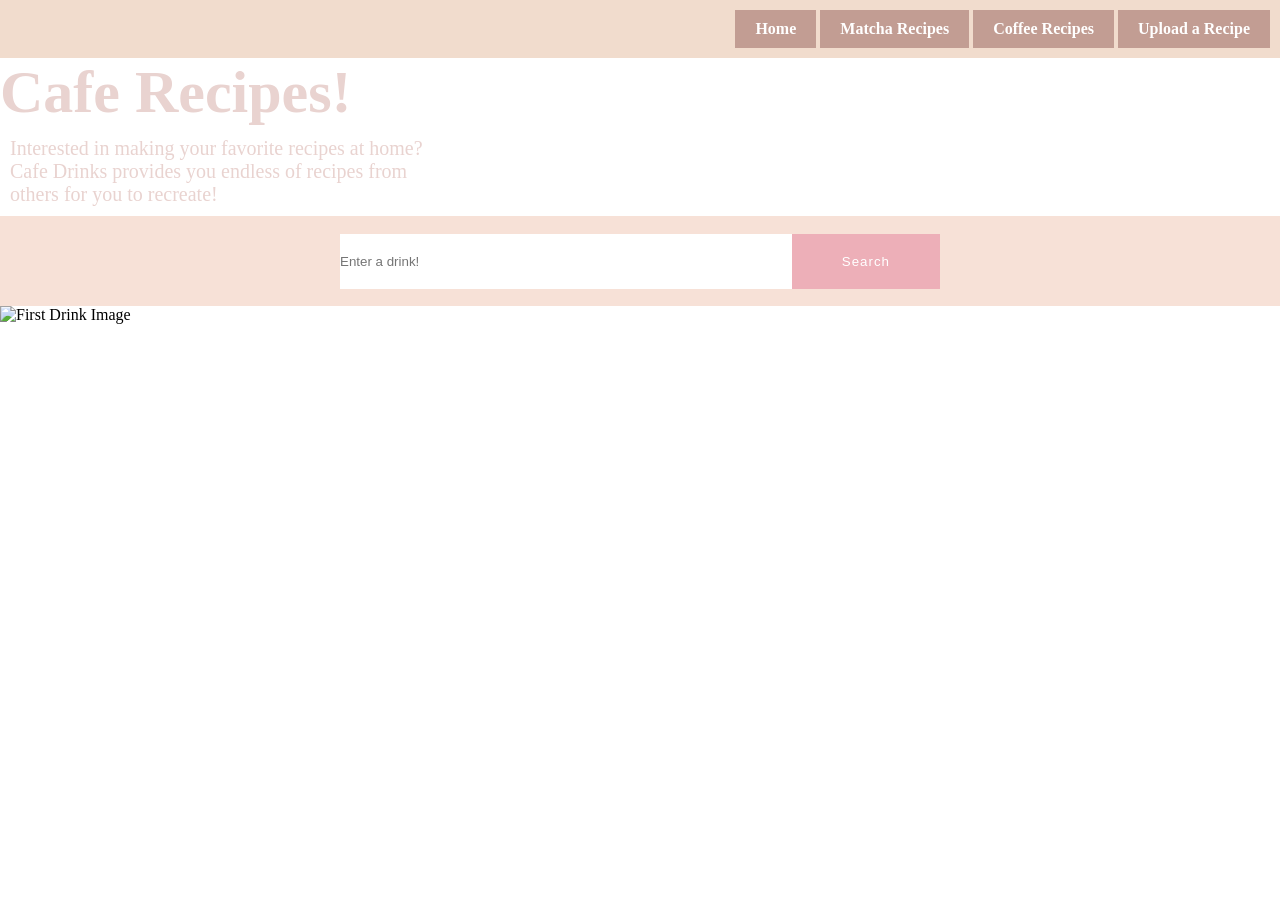
==== index.html @ 794bd111 "NEW DEEBEECAFE COMMIT" ====
<!DOCTYPE html>
<html lang="en">
<head>
    <meta charset="UTF-8">
    <meta name="viewport" content="width=device-width, initial-scale=1.0">
    <title>Cafe Recipes! </title>
     <link rel = "stylesheet" href = "designTwo.css" />
     <link rel = "stylesheet" href = "nav.css" />
</head>
<nav>
    <a href="index.html">Home</a>
    <a href="matcha.html">Matcha Recipes</a>
    <a href = "coffee.html">Coffee Recipes</a>
    <a href="upload.html">Upload a Recipe</a>
</nav>

    <!-- Visible content goes here -->
     <body>
        <div class = "header">
            <h1 class = "title">
                Cafe Recipes!
            </h1>
            
            <p id = "description"> 
                Interested in making your 
                favorite recipes at home? <br> 
                Cafe Drinks provides you
                endless of recipes from <br> 
                others for you to recreate! 
            </p>

        </div>
     </body>

        <body>
            <div class = "container">
                <form>
                    <input type = "text" placeholder = "Enter a drink!" onchange = "openpage()">
                    <button type = "submit"> Search </button>
                    <script>
                        function openpage(){
                            var input = document.querySelector("input").value;
                            if(input == "matcha"){
                                window.open("matcha.html");
                            }

                            if(input == "coffee"){
                                window.open("coffee.html");
                            }
                        }
                    </script>

                </form>
            </div>

            <div class = "matcha">
                <img class = "my_drink" src = "matcha.jpg" alt = "First Drink Image">

            </div>
        </body>
---- designTwo.css ----
.header{
    text-align:left;
}

.title {
    font-size: 60px;
    color: #e9d3d0;
}

#description {
    font-size: 20px;
    color: #e9d3d0;
    text-align: left;
    padding: 10px;
}

.container {
    width: 100%;
    height: 10vh;
    background: #f7e1d7;
    display: flex; 
    align-items: center;
    justify-content: center; 
}

form{
    background: #fff; 
    width: 600px; 
    height: 55px; 
    display: flex;
}

form input{
    flex: 1; 
    border: none; 
    outline: none;   
}

form button{
    background: #edafb8;
    padding: 10px 50px; 
    border: none;
    outline:none;
    color: #fff;
    letter-spacing: 1px; 
    cursor: pointer; 
}
---- nav.css ----
*{
    margin: 0;
    padding: 0;
}

nav{
    background-color: #f1dccd;
    padding: 10px;
    text-align: right;
}

nav a{
    display: inline-block;
    padding: 10px 20px;
    text-decoration: none;
    color: #ffffff;
    font-weight: bold;
    background-color: #c29d93;
}

nav a:hover{
    background-color: #ffffff;
    color:#333;
}
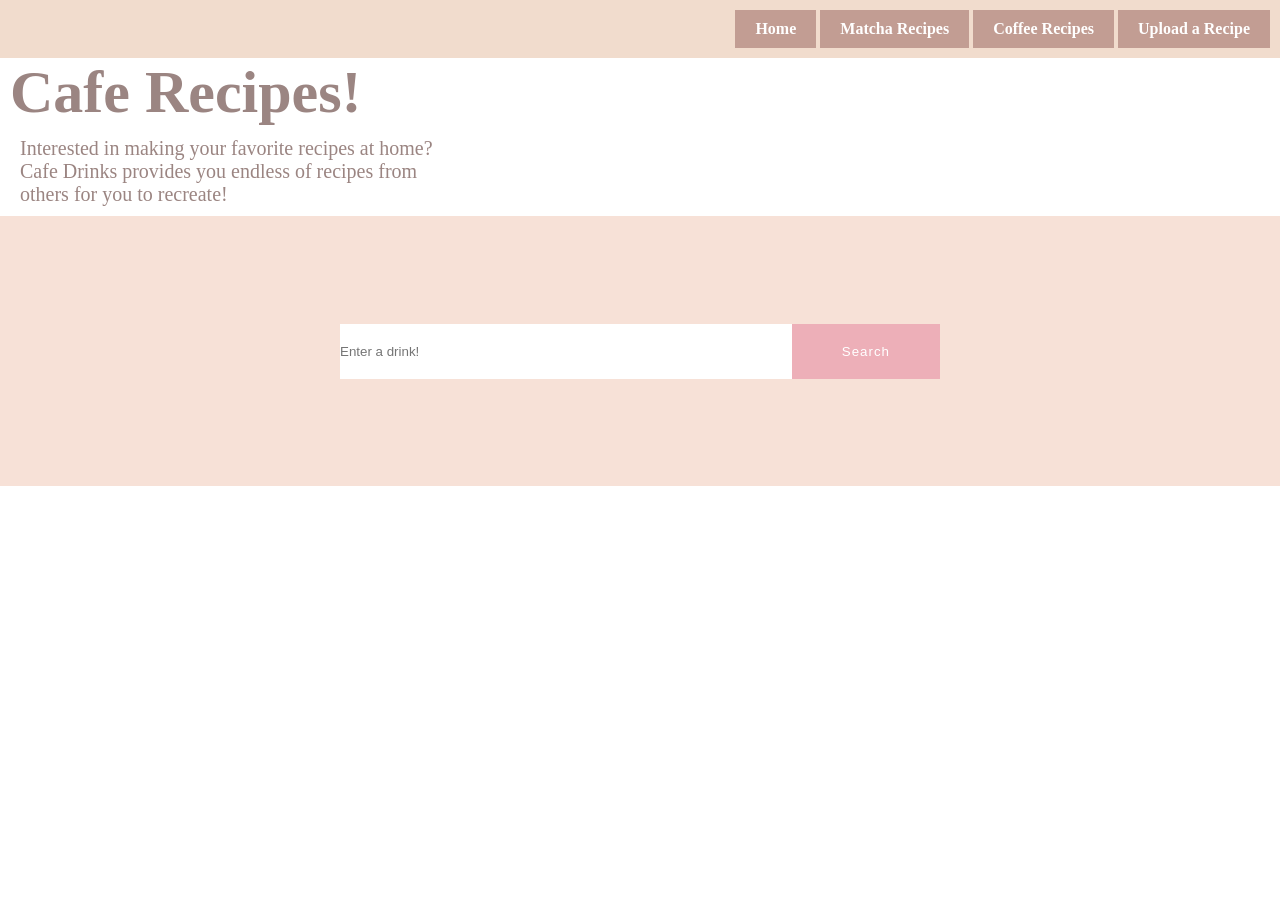
==== commit 17c80b78: "6pm" ====
--- a/index.html
+++ b/index.html
@@ -53,10 +53,6 @@
                 </form>
             </div>
 
-            <div class = "matcha">
-                <img class = "my_drink" src = "matcha.jpg" alt = "First Drink Image">
-
-            </div>
         </body>
 
         
--- a/designTwo.css
+++ b/designTwo.css
@@ -1,22 +1,23 @@
 .header{
     text-align:left;
+    margin-left: 10px;
 }
 
 .title {
     font-size: 60px;
-    color: #e9d3d0;
+    color: #9b8582;
 }
 
 #description {
     font-size: 20px;
-    color: #e9d3d0;
+    color: #9b8582;
     text-align: left;
     padding: 10px;
 }
 
 .container {
     width: 100%;
-    height: 10vh;
+    height: 30vh;
     background: #f7e1d7;
     display: flex; 
     align-items: center;
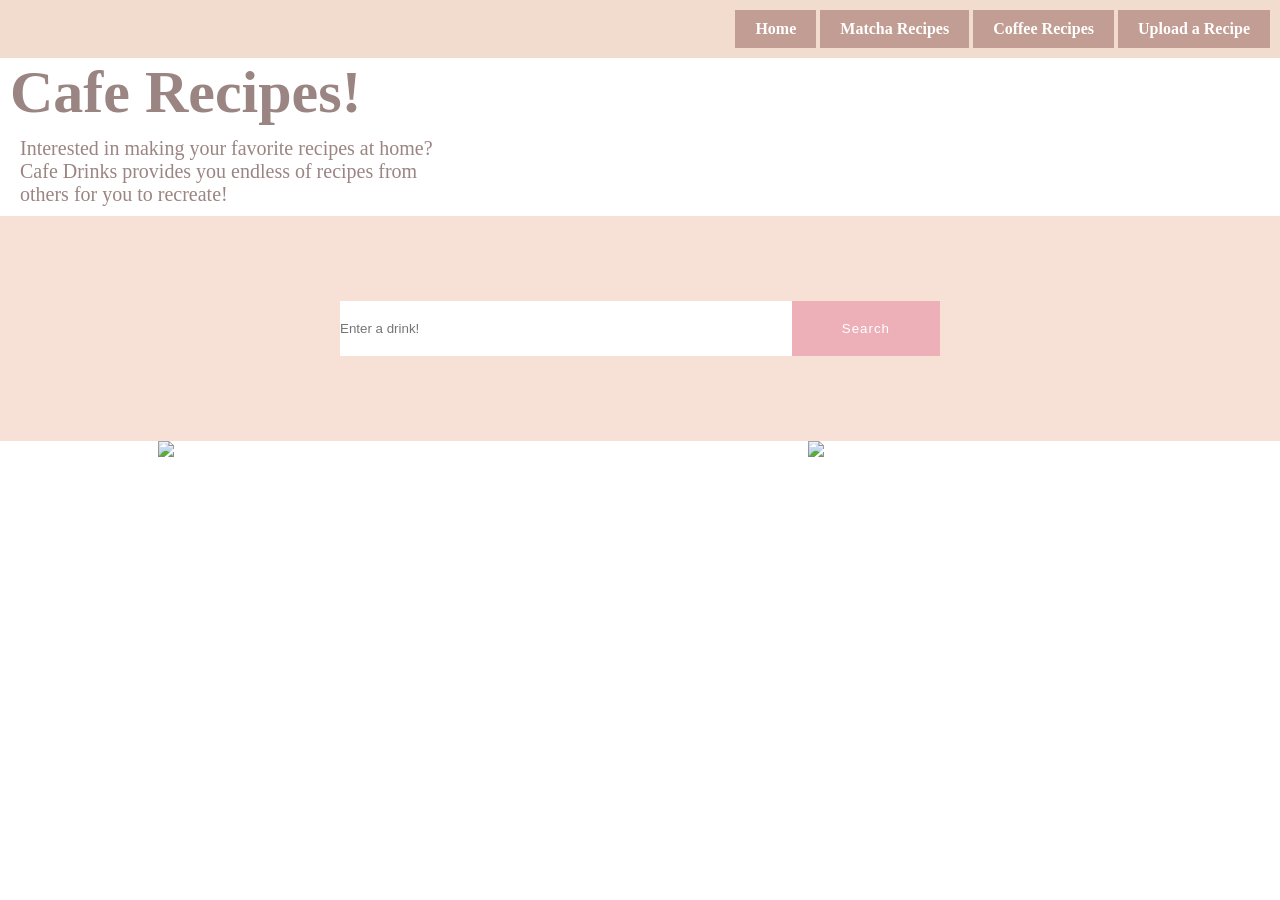
==== commit e0b2aeac: "add beedee to home page" ====
--- a/index.html
+++ b/index.html
@@ -55,6 +55,11 @@
 
         </body>
 
+    <div class = "beedee-container">
+        <img src = "./images/beedee.png" class = "beedee">
+         <img src = "./images/beedee.png" class = "beedee">
+    </div>
+
         
 
     
--- a/designTwo.css
+++ b/designTwo.css
@@ -17,11 +17,30 @@
 
 .container {
     width: 100%;
-    height: 30vh;
+    height: 25vh;
     background: #f7e1d7;
     display: flex; 
     align-items: center;
     justify-content: center; 
+}
+
+.beedee-container {
+    display: grid;
+    /* Creates two columns of equal width that take up all available space */
+    grid-template-columns: 1fr 1fr;
+    /* Optional: Adds space between the grid items */
+    gap: 20px; 
+    /* Optional: Defines the height of implicitly created rows (adjust as needed) */
+    grid-auto-rows: auto; 
+}
+
+.beedee {
+    width: 50%;
+    height: auto;
+    display: block;
+    margin-left:auto;
+    margin-right:auto;
+    align-items: center;
 }
 
 form{
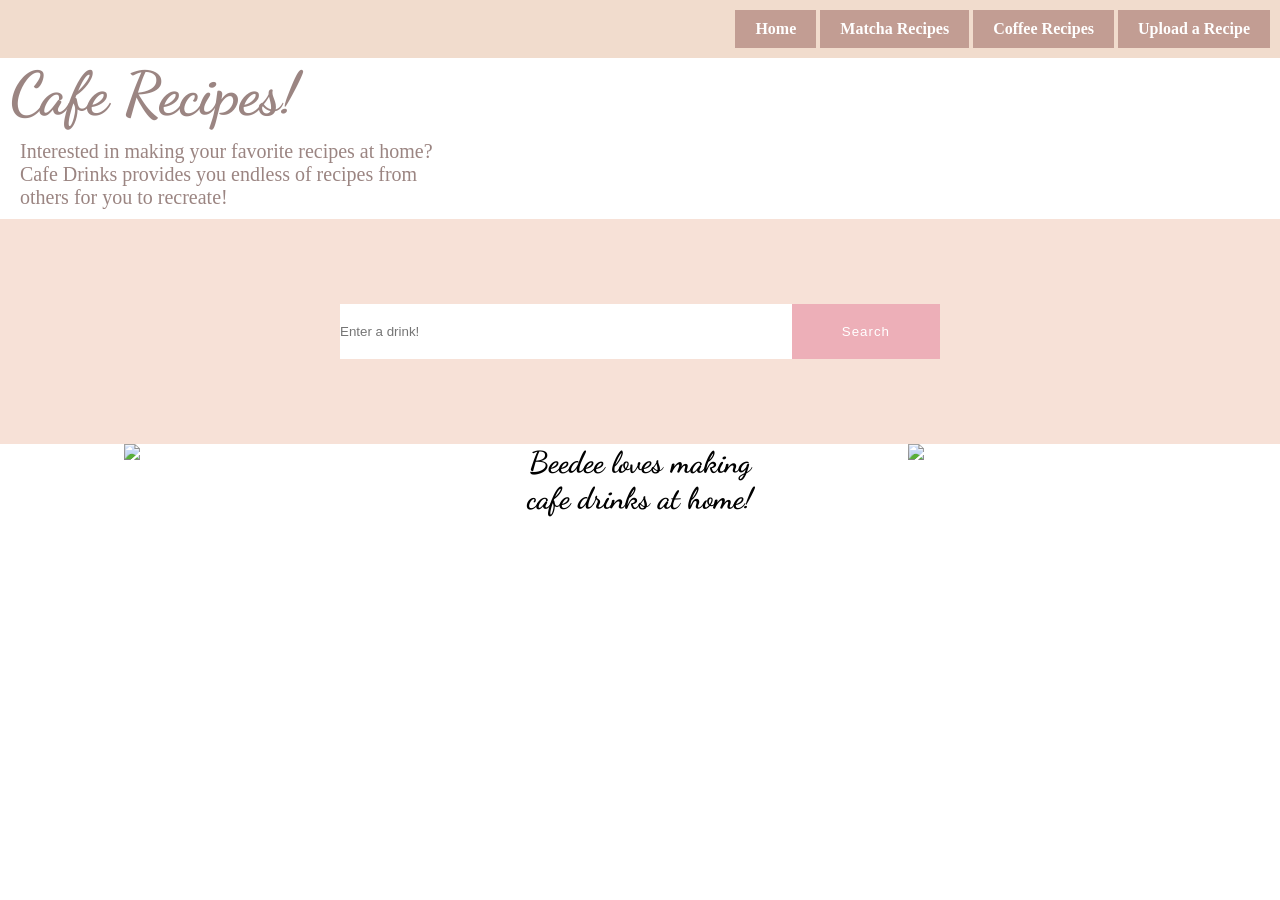
==== commit 7d61741c: "updates to home page" ====
--- a/index.html
+++ b/index.html
@@ -1,6 +1,11 @@
+
+
 <!DOCTYPE html>
 <html lang="en">
 <head>
+    <link rel="preconnect" href="https://fonts.googleapis.com">
+<link rel="preconnect" href="https://fonts.gstatic.com" crossorigin>
+<link href="https://fonts.googleapis.com/css2?family=Dancing+Script:wght@400..700&display=swap" rel="stylesheet">
     <meta charset="UTF-8">
     <meta name="viewport" content="width=device-width, initial-scale=1.0">
     <title>Cafe Recipes! </title>
@@ -57,8 +62,15 @@
 
     <div class = "beedee-container">
         <img src = "./images/beedee.png" class = "beedee">
+         <h1 class = "beetitle">
+            Beedee loves making cafe drinks at home!
+        </h1>
          <img src = "./images/beedee.png" class = "beedee">
     </div>
+
+    
+       
+    
 
         
 
--- a/designTwo.css
+++ b/designTwo.css
@@ -6,6 +6,7 @@
 .title {
     font-size: 60px;
     color: #9b8582;
+    font-family: dancing script, cursive;
 }
 
 #description {
@@ -13,6 +14,14 @@
     color: #9b8582;
     text-align: left;
     padding: 10px;
+}
+
+h2{
+    font-size: 20px;
+    color: #9b8582;
+    text-align: left;
+    padding: 10px;
+
 }
 
 .container {
@@ -27,7 +36,7 @@
 .beedee-container {
     display: grid;
     /* Creates two columns of equal width that take up all available space */
-    grid-template-columns: 1fr 1fr;
+    grid-template-columns: 2fr 1fr 2fr;
     /* Optional: Adds space between the grid items */
     gap: 20px; 
     /* Optional: Defines the height of implicitly created rows (adjust as needed) */
@@ -41,7 +50,16 @@
     margin-left:auto;
     margin-right:auto;
     align-items: center;
+    text-align: center;
+    
 }
+
+.beetitle{
+    font-size: 30px;
+    text-align: center;
+    font-family: dancing script, cursive;
+}
+
 
 form{
     background: #fff; 
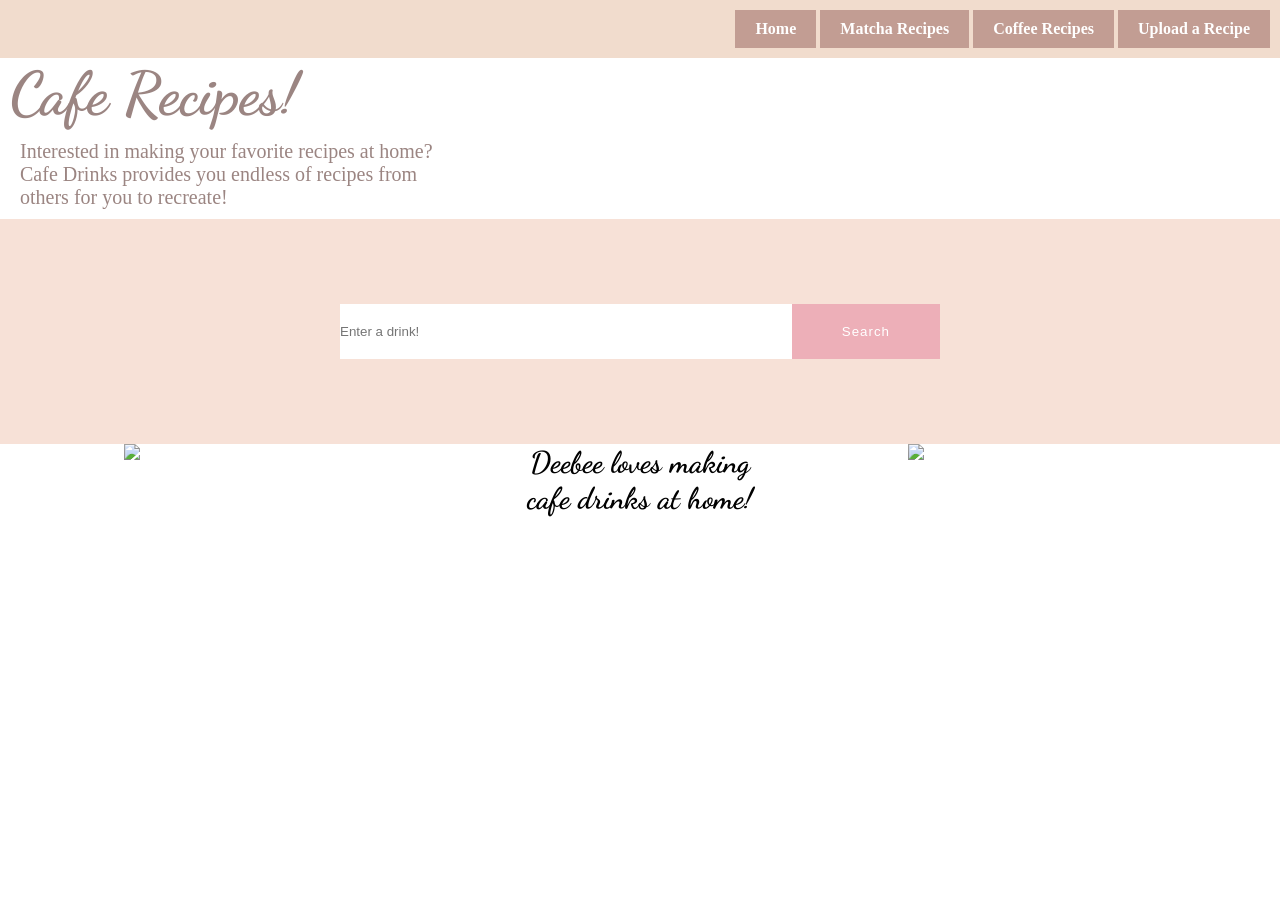
==== commit ec16e33a: "it's deebee not beedee" ====
--- a/index.html
+++ b/index.html
@@ -8,7 +8,7 @@
 <link href="https://fonts.googleapis.com/css2?family=Dancing+Script:wght@400..700&display=swap" rel="stylesheet">
     <meta charset="UTF-8">
     <meta name="viewport" content="width=device-width, initial-scale=1.0">
-    <title>Cafe Recipes! </title>
+    <title>Cafe Recipes!</title>
      <link rel = "stylesheet" href = "designTwo.css" />
      <link rel = "stylesheet" href = "nav.css" />
 </head>
@@ -63,7 +63,7 @@
     <div class = "beedee-container">
         <img src = "./images/beedee.png" class = "beedee">
          <h1 class = "beetitle">
-            Beedee loves making cafe drinks at home!
+            Deebee loves making cafe drinks at home!
         </h1>
          <img src = "./images/beedee.png" class = "beedee">
     </div>
